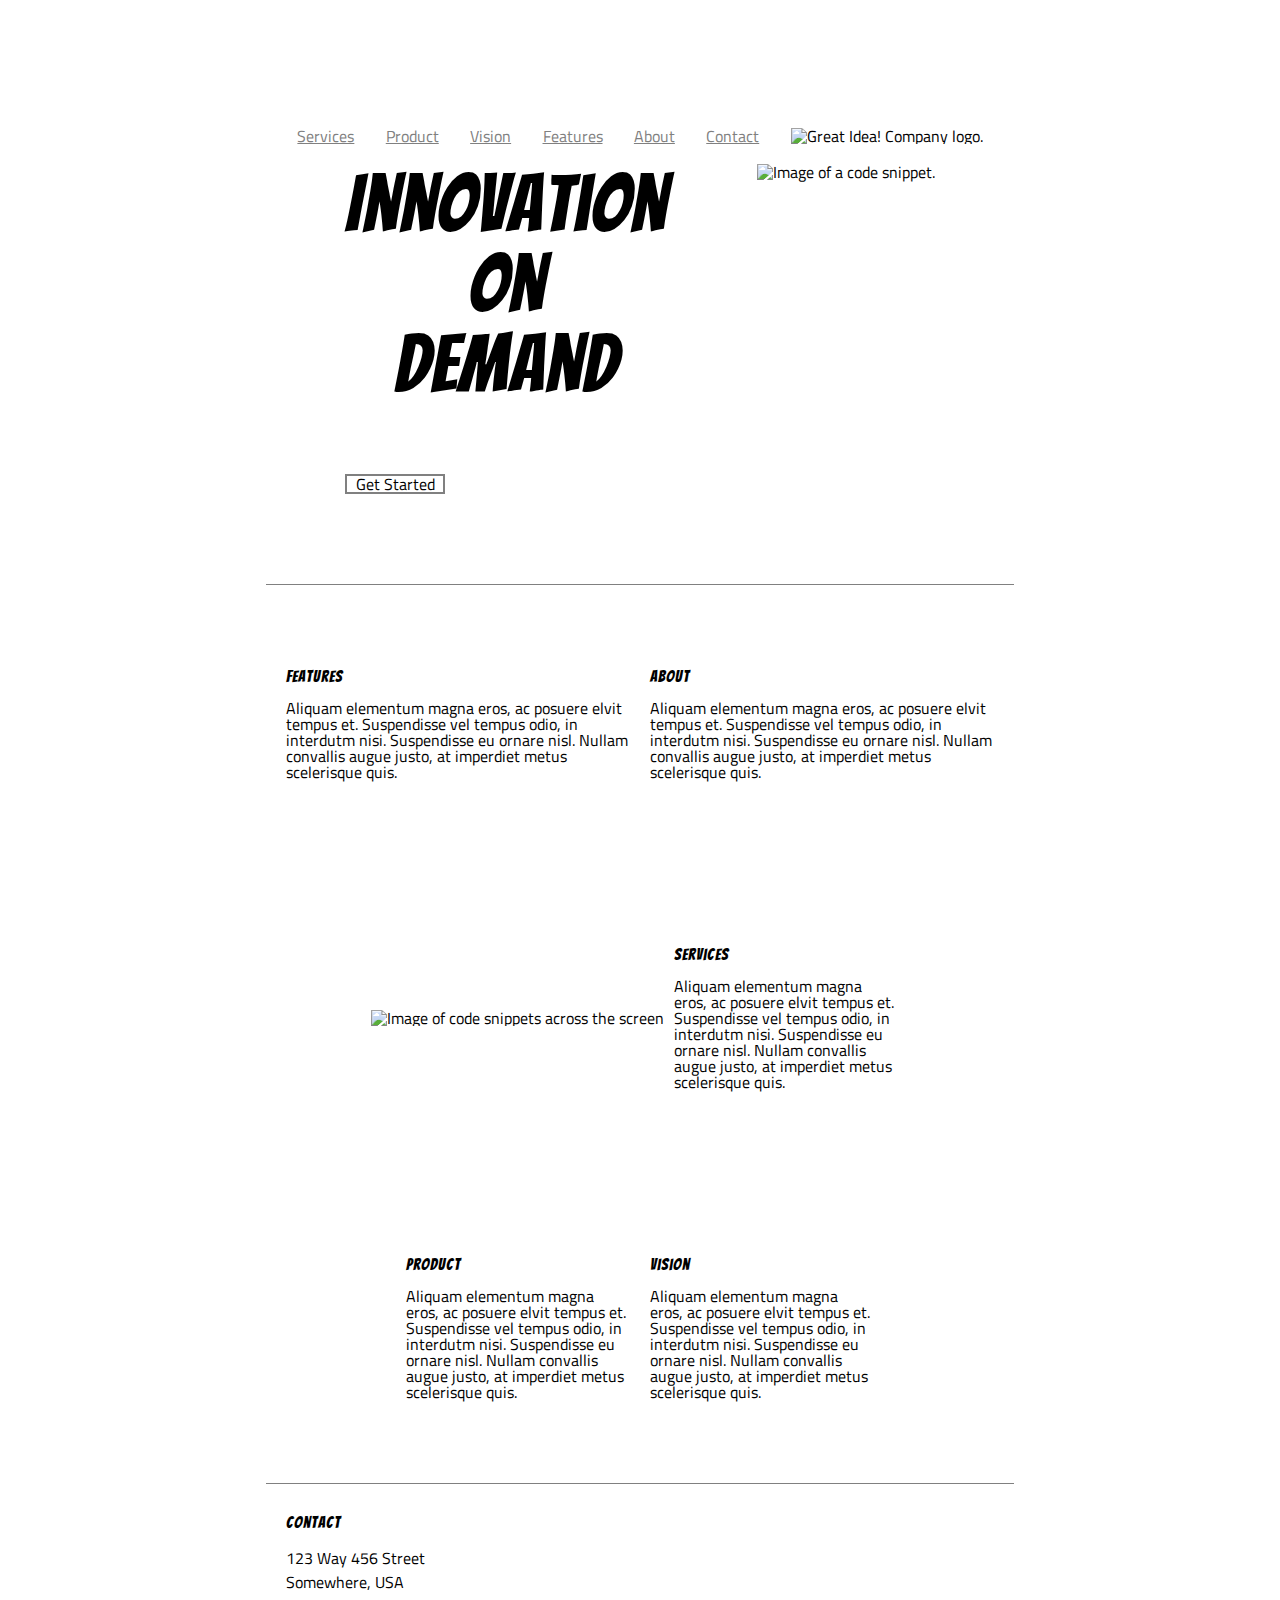
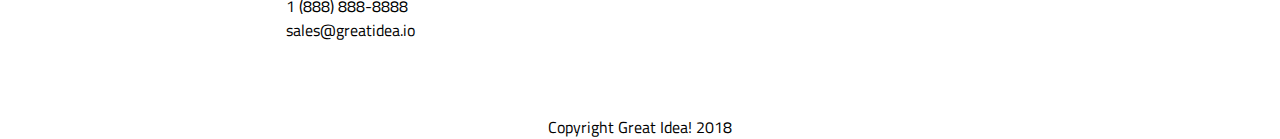
==== index.html @ bfb47fdc "got started" ====
<!doctype html>

<html lang="en">
<head>
  <meta charset="utf-8">
  <title>Great Idea - Responsive I</title>

  <link href="https://fonts.googleapis.com/css?family=Bangers|Titillium+Web" rel="stylesheet">
  <link rel="stylesheet" href="css/index.css">

</head>

<body>
  <html lang="en">
    <head>
      <meta charset="utf-8">
    
      <title>Great Idea!</title>
    
      <link href="https://fonts.googleapis.com/css?family=Bangers|Titillium+Web" rel="stylesheet">
      <link rel="stylesheet" href="css/index.css">
    
      <!--[if lt IE 9]>
        <script src="https://cdnjs.cloudflare.com/ajax/libs/html5shiv/3.7.3/html5shiv.js"></script>
      <![endif]-->
    </head>
    
      <body>
        <nav>
            <a href="services.html"> Services </a>
            <a href="#">Product</a>
            <a href="#">Vision</a>
            <a href="#">Features</a>
            <a href="#">About</a>
            <a href="#">Contact</a>
      
          <img class="logo" src="img/logo.png" alt="Great Idea! Company logo.">
        </nav>
     <header>
       <div class= "box1">
        <h1>
         <p class="head1">Innovation</p> 
          <p class="head1">On</p>
          <p class="head1">Demand</p>
         </h1>
        <div class= getstartedlink>
          Get Started
        </div>
    
       </div>
        
        
    
        <img class= "circle" src="img/header-img.png" alt="Image of a code snippet.">
      </header> 
     
     <section class= "top-section">
        <section class= "Features">
          <h3> Features </h3>
            Aliquam elementum magna eros, ac posuere elvit tempus et. Suspendisse vel tempus odio, in interdutm nisi. Suspendisse eu ornare nisl. Nullam convallis augue justo, at imperdiet metus scelerisque quis.  
          </section>
      
        <section class = "About">
          <h3> About </h3>
            Aliquam elementum magna eros, ac posuere elvit tempus et. Suspendisse vel tempus odio, in interdutm nisi. Suspendisse eu ornare nisl. Nullam convallis augue justo, at imperdiet metus scelerisque quis.
        </section>
        
      
    
        <img class="middle-img" src="img/mid-page-accent.jpg" alt="Image of code snippets across the screen">
    
          <section class= "more-info">
            <h3>Services</h3>
                Aliquam elementum magna eros, ac posuere elvit tempus et. Suspendisse vel tempus odio, in interdutm nisi. Suspendisse eu ornare nisl. Nullam convallis augue justo, at imperdiet metus scelerisque quis.
            </section>
          <section class = "more-info">
              <h3> Product </h3>
             
                Aliquam elementum magna eros, ac posuere elvit tempus et. Suspendisse vel tempus odio, in interdutm nisi. Suspendisse eu ornare nisl. Nullam convallis augue justo, at imperdiet metus scelerisque quis.
            </section>  
            <section class = "more-info">
              <h3>Vision </h3>
                Aliquam elementum magna eros, ac posuere elvit tempus et. Suspendisse vel tempus odio, in interdutm nisi. Suspendisse eu ornare nisl. Nullam convallis augue justo, at imperdiet metus scelerisque quis.
           </section>
            
          </section>
      </section>    
     <section class= 'contact'>
     <h3> Contact </h3> 
          <p>
          123 Way 456 Street
          </p>
          <p>
            Somewhere, USA
          </p>
          <p>
            1 (888) 888-8888
          </p>
          <p>
            sales@greatidea.io
          </p> 
     </section> 
      
        <footer>
      Copyright Great Idea! 2018
        </footer>
      
      
      </body>
    </html>
    
  </body>
</html>
---- css/index.css ----
/* Use your own code or past solution for Great Idea Web Page CSS here! */


/* http://meyerweb.com/eric/tools/css/reset/ 
   v2.0 | 20110126
   License: none (public domain)
*/

html, body, div, span, applet, object, iframe,
h1, h2, h3, h4, h5, h6, p, blockquote, pre,
a, abbr, acronym, address, big, cite, code,
del, dfn, em, img, ins, kbd, q, s, samp,
small, strike, strong, sub, sup, tt, var,
b, u, i, center,
dl, dt, dd, ol, ul, li,
fieldset, form, label, legend,
table, caption, tbody, tfoot, thead, tr, th, td,
article, aside, canvas, details, embed, 
figure, figcaption, footer, header, hgroup, 
menu, nav, output, ruby, section, summary,
time, mark, audio, video {
	margin: 0;
	padding: 0;
	border: 0;
	font-size: 100%;
	font: inherit;
	vertical-align: baseline;
}
/* HTML5 display-role reset for older browsers */
article, aside, details, figcaption, figure, 
footer, header, hgroup, menu, nav, section {
	display: block;
}
body {
	line-height: 1;
}
ol, ul {
	list-style: none;
}
blockquote, q {
	quotes: none;
}
blockquote:before, blockquote:after,
q:before, q:after {
	content: '';
	content: none;
}
table {
	border-collapse: collapse;
	border-spacing: 0;
}

/* Set every element's box-sizing to border-box */
* {
    box-sizing: border-box;
}

html, body {
    height: 100%;
    font-family: 'Titillium Web', sans-serif;
}

h1, h2, h3, h4, h5 {
    font-family: 'Bangers', cursive;
    letter-spacing: 1px;
    margin-bottom: 15px;
}

/* Copy and paste your work from yesterday here and start to refactor into flexbox */



body{

	margin: 10% 20% 10%;
}
header{
	display:flex;
	flex-flow: row wrap;
	justify-content: space-evenly;
	margin: 20px 0px;

}
nav{
	display: flex;
	flex-flow: row wrap;
	justify-content: space-evenly;
	align-items: center;
	margin: 10px;
}
a{
	color: gray;
}

h1{
	font-size: 80px;
	max-width: 350px;
	text-align: center;
}

.head1{
	display:flex;
	flex-direction: column;
	
}

.getstartedlink{
	border: 2px solid gray;
	width: 100px;
	display: flex;
	flex-flow: column-reverse;
	justify-content: center;
	text-align: center;
	margin: 70px 0px;


}

.circle{
	
	max-width:400px;
}

.top-section{
	display: flex;
	flex-flow: row wrap;
	justify-content: center;
	align-items: center;
	height: 100%;
	margin: 10px;
	border-top: 1px solid gray;
	border-bottom: 1px solid gray;
}


.middle-img{
	display: flex;
	align-content: center;
}

.more-info{
	display:flex;
	flex-flow: column wrap;
	width: 30%;
	margin: 10px;

}
.Features{
	display:flex;
	flex-direction: column;
	width: 46%;
	margin: 10px;
}

.About{
	display:flex;
	flex-direction: column;
	width: 46%;
	margin: 10px;
	}

.contact{
	display:flex;
	flex-direction: column;
	line-height: normal;
	margin: 30px;
}	

footer{
	text-align: center;
	margin: 10%;
}
---- css/index.css ----
/* Use your own code or past solution for Great Idea Web Page CSS here! */


/* http://meyerweb.com/eric/tools/css/reset/ 
   v2.0 | 20110126
   License: none (public domain)
*/

html, body, div, span, applet, object, iframe,
h1, h2, h3, h4, h5, h6, p, blockquote, pre,
a, abbr, acronym, address, big, cite, code,
del, dfn, em, img, ins, kbd, q, s, samp,
small, strike, strong, sub, sup, tt, var,
b, u, i, center,
dl, dt, dd, ol, ul, li,
fieldset, form, label, legend,
table, caption, tbody, tfoot, thead, tr, th, td,
article, aside, canvas, details, embed, 
figure, figcaption, footer, header, hgroup, 
menu, nav, output, ruby, section, summary,
time, mark, audio, video {
	margin: 0;
	padding: 0;
	border: 0;
	font-size: 100%;
	font: inherit;
	vertical-align: baseline;
}
/* HTML5 display-role reset for older browsers */
article, aside, details, figcaption, figure, 
footer, header, hgroup, menu, nav, section {
	display: block;
}
body {
	line-height: 1;
}
ol, ul {
	list-style: none;
}
blockquote, q {
	quotes: none;
}
blockquote:before, blockquote:after,
q:before, q:after {
	content: '';
	content: none;
}
table {
	border-collapse: collapse;
	border-spacing: 0;
}

/* Set every element's box-sizing to border-box */
* {
    box-sizing: border-box;
}

html, body {
    height: 100%;
    font-family: 'Titillium Web', sans-serif;
}

h1, h2, h3, h4, h5 {
    font-family: 'Bangers', cursive;
    letter-spacing: 1px;
    margin-bottom: 15px;
}

/* Copy and paste your work from yesterday here and start to refactor into flexbox */



body{

	margin: 10% 20% 10%;
}
header{
	display:flex;
	flex-flow: row wrap;
	justify-content: space-evenly;
	margin: 20px 0px;

}
nav{
	display: flex;
	flex-flow: row wrap;
	justify-content: space-evenly;
	align-items: center;
	margin: 10px;
}
a{
	color: gray;
}

h1{
	font-size: 80px;
	max-width: 350px;
	text-align: center;
}

.head1{
	display:flex;
	flex-direction: column;
	
}

.getstartedlink{
	border: 2px solid gray;
	width: 100px;
	display: flex;
	flex-flow: column-reverse;
	justify-content: center;
	text-align: center;
	margin: 70px 0px;


}

.circle{
	
	max-width:400px;
}

.top-section{
	display: flex;
	flex-flow: row wrap;
	justify-content: center;
	align-items: center;
	height: 100%;
	margin: 10px;
	border-top: 1px solid gray;
	border-bottom: 1px solid gray;
}


.middle-img{
	display: flex;
	align-content: center;
}

.more-info{
	display:flex;
	flex-flow: column wrap;
	width: 30%;
	margin: 10px;

}
.Features{
	display:flex;
	flex-direction: column;
	width: 46%;
	margin: 10px;
}

.About{
	display:flex;
	flex-direction: column;
	width: 46%;
	margin: 10px;
	}

.contact{
	display:flex;
	flex-direction: column;
	line-height: normal;
	margin: 30px;
}	

footer{
	text-align: center;
	margin: 10%;
}
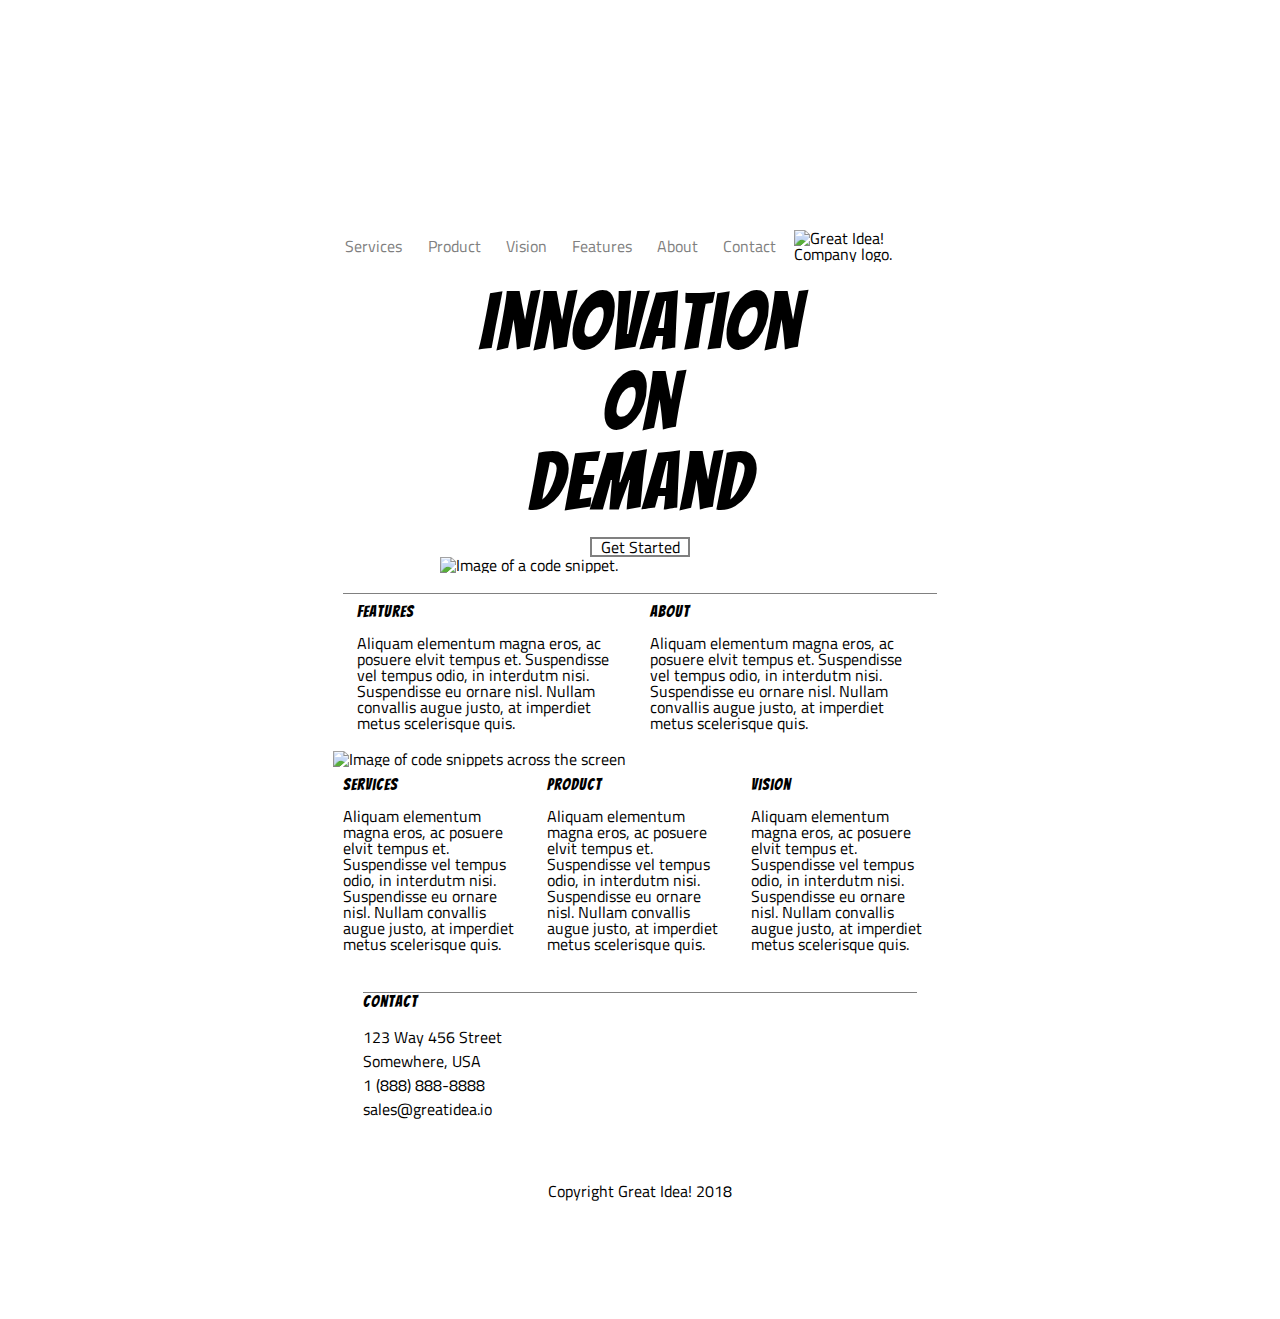
==== commit 849c2268: "Updated code to be more in line with industry standards" ====
--- a/index.html
+++ b/index.html
@@ -24,17 +24,20 @@
         <script src="https://cdnjs.cloudflare.com/ajax/libs/html5shiv/3.7.3/html5shiv.js"></script>
       <![endif]-->
     </head>
-    
+    <STYLE>A {text-decoration: none;} </STYLE>
       <body>
         <nav>
-            <a href="services.html"> Services </a>
-            <a href="#">Product</a>
-            <a href="#">Vision</a>
-            <a href="#">Features</a>
-            <a href="#">About</a>
-            <a href="#">Contact</a>
-      
+          <div class="nav-links">
+            <a href="button"class = "links"> Services </a>
+            <a href="button"class = "links">Product</a>
+            <a href="button"class = "links">Vision</a>
+            <a href="button"class = "links">Features</a>
+            <a href="button"class = "links">About</a>
+            <a href="button"class = "links">Contact</a>
+          </div>
+          <div class="nav-img">
           <img class="logo" src="img/logo.png" alt="Great Idea! Company logo.">
+        </div>
         </nav>
      <header>
        <div class= "box1">
@@ -43,8 +46,8 @@
           <p class="head1">On</p>
           <p class="head1">Demand</p>
          </h1>
-        <div class= getstartedlink>
-          Get Started
+        <div class= "getstartedlink">
+          <p>Get Started</p>
         </div>
     
        </div>
@@ -64,11 +67,11 @@
           <h3> About </h3>
             Aliquam elementum magna eros, ac posuere elvit tempus et. Suspendisse vel tempus odio, in interdutm nisi. Suspendisse eu ornare nisl. Nullam convallis augue justo, at imperdiet metus scelerisque quis.
         </section>
-        
+     </section>
       
     
         <img class="middle-img" src="img/mid-page-accent.jpg" alt="Image of code snippets across the screen">
-    
+        <section class="more-infoboxes">
           <section class= "more-info">
             <h3>Services</h3>
                 Aliquam elementum magna eros, ac posuere elvit tempus et. Suspendisse vel tempus odio, in interdutm nisi. Suspendisse eu ornare nisl. Nullam convallis augue justo, at imperdiet metus scelerisque quis.
@@ -82,9 +85,8 @@
               <h3>Vision </h3>
                 Aliquam elementum magna eros, ac posuere elvit tempus et. Suspendisse vel tempus odio, in interdutm nisi. Suspendisse eu ornare nisl. Nullam convallis augue justo, at imperdiet metus scelerisque quis.
            </section>
-            
-          </section>
-      </section>    
+          
+          </section>  
      <section class= 'contact'>
      <h3> Contact </h3> 
           <p>
--- a/css/index.css
+++ b/css/index.css
@@ -56,8 +56,9 @@
 }
 
 html, body {
-    height: 100%;
-    font-family: 'Titillium Web', sans-serif;
+    height: 110%;
+	font-family: 'Titillium Web', sans-serif;
+	margin: 10% 10%;
 }
 
 h1, h2, h3, h4, h5 {
@@ -73,6 +74,7 @@
 body{
 
 	margin: 10% 20% 10%;
+	
 }
 header{
 	display:flex;
@@ -82,12 +84,24 @@
 
 }
 nav{
-	display: flex;
-	flex-flow: row wrap;
-	justify-content: space-evenly;
+	display: flex; 
+	flex-direction: row;
+	justify-content: space-around;	
+}
+.nav-links{
+	width: 90%;
+	display: flex;
+	flex-direction: row;
+	justify-content: space-around;
 	align-items: center;
-	margin: 10px;
-}
+}
+.logo {
+	display: inline-block;
+	margin-left: 3%;
+	
+}
+
+
 a{
 	color: gray;
 }
@@ -103,22 +117,24 @@
 	flex-direction: column;
 	
 }
+.box1{
+	display: flex;
+	align-items: center;
+	flex-direction: column;
+}
 
 .getstartedlink{
 	border: 2px solid gray;
 	width: 100px;
-	display: flex;
-	flex-flow: column-reverse;
-	justify-content: center;
 	text-align: center;
-	margin: 70px 0px;
+	
 
 
 }
 
 .circle{
 	
-	max-width:400px;
+	width:400px;
 }
 
 .top-section{
@@ -126,16 +142,20 @@
 	flex-flow: row wrap;
 	justify-content: center;
 	align-items: center;
-	height: 100%;
+	
 	margin: 10px;
 	border-top: 1px solid gray;
-	border-bottom: 1px solid gray;
 }
 
 
 .middle-img{
 	display: flex;
 	align-content: center;
+	width: 100%;
+}
+.more-infoboxes{
+	display: flex;
+	flex-direction: row;
 }
 
 .more-info{
@@ -143,8 +163,7 @@
 	flex-flow: column wrap;
 	width: 30%;
 	margin: 10px;
-
-}
+	}
 .Features{
 	display:flex;
 	flex-direction: column;
@@ -164,9 +183,144 @@
 	flex-direction: column;
 	line-height: normal;
 	margin: 30px;
+	border-top: 1px solid gray;
 }	
 
 footer{
 	text-align: center;
 	margin: 10%;
 }
+
+@media (max-width: 800px){
+	body{
+		width: 100%;
+		margin: 20px;
+		height: 100%;
+
+	}
+	.circle{
+		display: none;
+	}
+
+	nav{
+		display: flex; 
+		flex-direction: column-reverse;
+		justify-content: space-around;	
+		align-items: center;
+	
+	}
+	.nav-links{
+		width: 90%;
+		display: flex;
+		flex-direction: row;
+		justify-content: space-around;
+		align-items: center;
+		
+	}
+	.logo {
+		display: flex;
+		margin: 3%;
+	}
+	
+
+	.box1{
+		display: flex;
+		align-items: center;
+		flex-direction: column;
+	}
+
+	.more-infoboxes{
+		display: flex;
+		flex-direction: row;
+	}
+	.top-section{
+		display: flex;
+		flex-flow: row nowrap;
+	}
+
+
+	
+}
+
+
+
+@media (max-width: 500px){
+
+	body{
+		display: flex;
+		flex-flow: row wrap;
+		justify-content: center;
+		margin-bottom: 200px;
+	}
+	header {
+		max-width: 100%;
+		display: flex;
+		justify-content: center;
+	}
+	
+	
+	.getstartedlink{
+		width: 30%;
+		padding: 3px; 
+	}
+	a{
+		border-bottom: 1px solid gray;
+		padding: 0 300px;
+		margin: 10px;
+	}
+	.nav-links {
+		display: flex;
+		height: 300px;
+		margin: 30px;
+		border-top: 1px solid gray;
+		padding: px 300px;
+		align-items: center;
+		flex-direction: column;
+	}
+
+	.circle{
+		display: none;
+		
+	}
+
+	.top-section{
+		display: flex;
+		flex-flow: row wrap;
+		justify-content: flex-start;
+		align-items: flex-start;
+	
+	}
+
+	.Features{
+		width: 90% ;
+	}
+	.About{
+		width: 90% ;
+	}
+	.more-infoboxes{
+		display: flex;
+		flex-flow: column nowrap;
+		justify-content: flex-start;
+		align-items: flex-start;
+		border-bottom: 1px solid grey;
+	}
+		
+	.more-info{
+		width: 90%;
+	}
+
+
+	.contact{
+		margin-top: 20%;
+		padding: 2px;
+		
+	}
+	
+}
+
+
+
+
+
+
+}--- a/css/index.css
+++ b/css/index.css
@@ -56,8 +56,9 @@
 }
 
 html, body {
-    height: 100%;
-    font-family: 'Titillium Web', sans-serif;
+    height: 110%;
+	font-family: 'Titillium Web', sans-serif;
+	margin: 10% 10%;
 }
 
 h1, h2, h3, h4, h5 {
@@ -73,6 +74,7 @@
 body{
 
 	margin: 10% 20% 10%;
+	
 }
 header{
 	display:flex;
@@ -82,12 +84,24 @@
 
 }
 nav{
-	display: flex;
-	flex-flow: row wrap;
-	justify-content: space-evenly;
+	display: flex; 
+	flex-direction: row;
+	justify-content: space-around;	
+}
+.nav-links{
+	width: 90%;
+	display: flex;
+	flex-direction: row;
+	justify-content: space-around;
 	align-items: center;
-	margin: 10px;
-}
+}
+.logo {
+	display: inline-block;
+	margin-left: 3%;
+	
+}
+
+
 a{
 	color: gray;
 }
@@ -103,22 +117,24 @@
 	flex-direction: column;
 	
 }
+.box1{
+	display: flex;
+	align-items: center;
+	flex-direction: column;
+}
 
 .getstartedlink{
 	border: 2px solid gray;
 	width: 100px;
-	display: flex;
-	flex-flow: column-reverse;
-	justify-content: center;
 	text-align: center;
-	margin: 70px 0px;
+	
 
 
 }
 
 .circle{
 	
-	max-width:400px;
+	width:400px;
 }
 
 .top-section{
@@ -126,16 +142,20 @@
 	flex-flow: row wrap;
 	justify-content: center;
 	align-items: center;
-	height: 100%;
+	
 	margin: 10px;
 	border-top: 1px solid gray;
-	border-bottom: 1px solid gray;
 }
 
 
 .middle-img{
 	display: flex;
 	align-content: center;
+	width: 100%;
+}
+.more-infoboxes{
+	display: flex;
+	flex-direction: row;
 }
 
 .more-info{
@@ -143,8 +163,7 @@
 	flex-flow: column wrap;
 	width: 30%;
 	margin: 10px;
-
-}
+	}
 .Features{
 	display:flex;
 	flex-direction: column;
@@ -164,9 +183,144 @@
 	flex-direction: column;
 	line-height: normal;
 	margin: 30px;
+	border-top: 1px solid gray;
 }	
 
 footer{
 	text-align: center;
 	margin: 10%;
 }
+
+@media (max-width: 800px){
+	body{
+		width: 100%;
+		margin: 20px;
+		height: 100%;
+
+	}
+	.circle{
+		display: none;
+	}
+
+	nav{
+		display: flex; 
+		flex-direction: column-reverse;
+		justify-content: space-around;	
+		align-items: center;
+	
+	}
+	.nav-links{
+		width: 90%;
+		display: flex;
+		flex-direction: row;
+		justify-content: space-around;
+		align-items: center;
+		
+	}
+	.logo {
+		display: flex;
+		margin: 3%;
+	}
+	
+
+	.box1{
+		display: flex;
+		align-items: center;
+		flex-direction: column;
+	}
+
+	.more-infoboxes{
+		display: flex;
+		flex-direction: row;
+	}
+	.top-section{
+		display: flex;
+		flex-flow: row nowrap;
+	}
+
+
+	
+}
+
+
+
+@media (max-width: 500px){
+
+	body{
+		display: flex;
+		flex-flow: row wrap;
+		justify-content: center;
+		margin-bottom: 200px;
+	}
+	header {
+		max-width: 100%;
+		display: flex;
+		justify-content: center;
+	}
+	
+	
+	.getstartedlink{
+		width: 30%;
+		padding: 3px; 
+	}
+	a{
+		border-bottom: 1px solid gray;
+		padding: 0 300px;
+		margin: 10px;
+	}
+	.nav-links {
+		display: flex;
+		height: 300px;
+		margin: 30px;
+		border-top: 1px solid gray;
+		padding: px 300px;
+		align-items: center;
+		flex-direction: column;
+	}
+
+	.circle{
+		display: none;
+		
+	}
+
+	.top-section{
+		display: flex;
+		flex-flow: row wrap;
+		justify-content: flex-start;
+		align-items: flex-start;
+	
+	}
+
+	.Features{
+		width: 90% ;
+	}
+	.About{
+		width: 90% ;
+	}
+	.more-infoboxes{
+		display: flex;
+		flex-flow: column nowrap;
+		justify-content: flex-start;
+		align-items: flex-start;
+		border-bottom: 1px solid grey;
+	}
+		
+	.more-info{
+		width: 90%;
+	}
+
+
+	.contact{
+		margin-top: 20%;
+		padding: 2px;
+		
+	}
+	
+}
+
+
+
+
+
+
+}